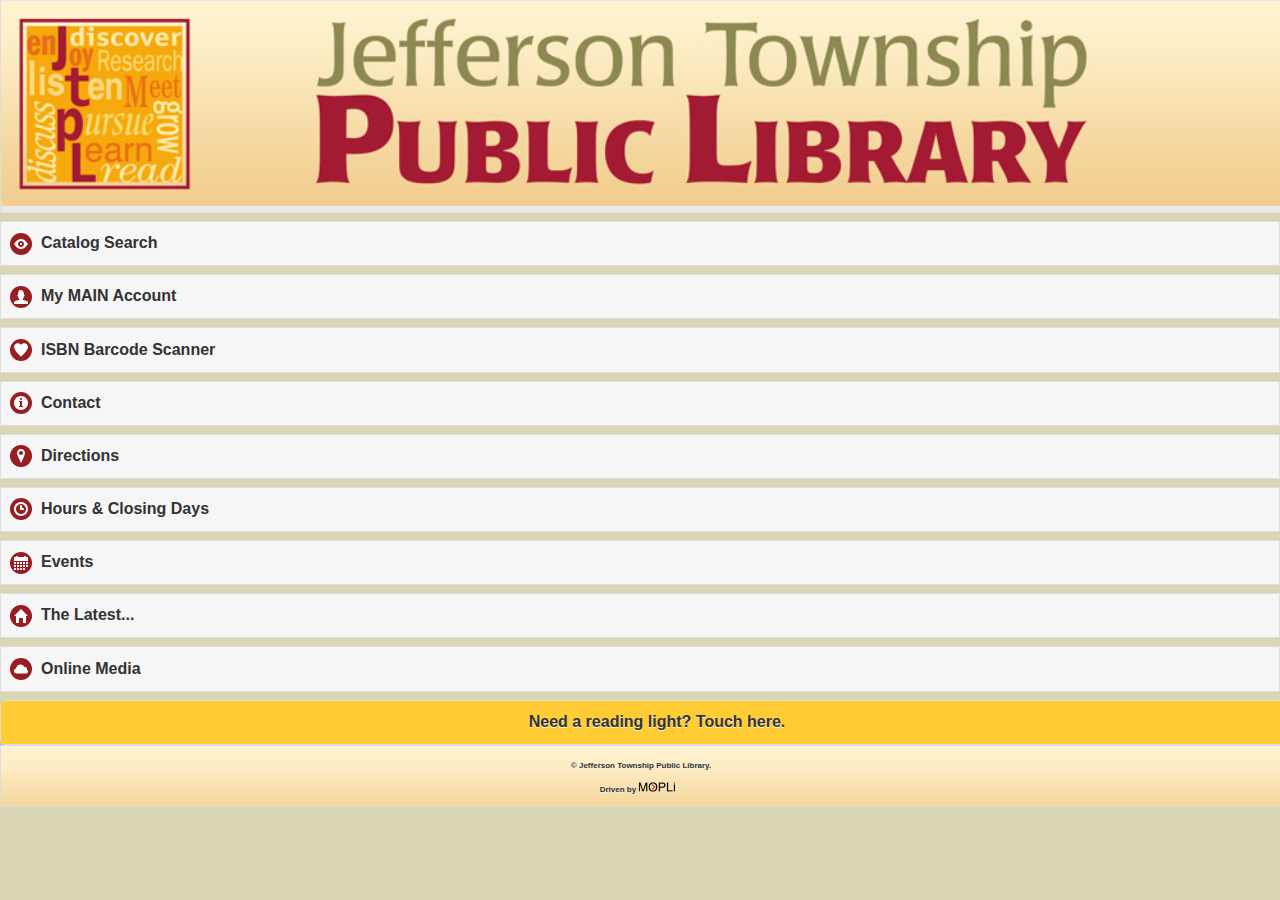
==== index.html @ ae0da230 "england" ====
<!DOCTYPE html>
<html>
<head>
<meta charset="UTF-8">
<meta http-equiv="X-UA-Compatible" content="IE=edge">
<title>JTPL APP</title>
<meta name="viewport" content="width=device-width, initial-scale=1">
<link rel="stylesheet" href="js/jquery.mobile-1.4.5.css" type="text/css" />
<link rel="stylesheet" href="css/2014_app.css" type="text/css" />
<link rel="stylesheet" href="css/JTPL_icons.min.css" />
<link rel="stylesheet" href="css/jquery.mobile.icons.min.css" />
<link rel="stylesheet" href="js/jquery-ui-1.11.4.custom/custom-icon.css" type="text/css" />


<script src="js/jquery-1.11.2.min.js"></script>
<script>
//allow jquery mobile cross domain communication (needs to be initialized befroe jquery mobile)
$(document).bind("mobileinit", function(){
$.support.cors 
$.mobile.allowCrossDomainPages = true;
});
</script>
<script src="js/jquery.mobile-1.4.5.min.js"></script>
<script type="text/javascript" src="http://maps.google.com/maps/api/js?&sensor=true"></script>
<script type="text/javascript" src="js/gmaps.min.js"></script>
<script type='application/javascript' src='js/fastclick.js'></script>
<script type="text/javascript" src="js/jtpl_app_new.js"></script>
<script type="text/javascript" src="cordova.js"></script>
<script type="text/javascript" src="js/index.js"></script>
<!--<script type="text/javascript" src="https://www.google.com/jsapi"></script>
<script type="text/javascript">
  google.load("books", "0");
</script>-->



<script>
document.addEventListener('deviceready', function() {
  navigator.splashscreen.hide();
});
</script>

</head>
<body>

<div data-role="page" data-theme="a" id="pageone">
        <div data-role="header" data-theme="a" data-position="fixed">
        <img src="img/headerbar_app1000.jpg" width="100%">
    </div>

	<div data-role="ui-content" data-theme="a">
	
	<a href="#catalog_search" data-transition="turn" id="thesearch" class="ui-btn ui-icon-eye ui-btn-icon-left ui-btn-icon-right ui-icon-carat-r">Catalog Search</a>
    <a href="#login" id="main_login" data-transition="turn" class="ui-btn ui-icon-user ui-btn-icon-left">My MAIN Account</a>
    <a href="#scanner" data-transition="turn" class="ui-btn ui-icon-heart ui-btn-icon-left">ISBN Barcode Scanner</a>
    <a href="#contact" data-transition="turn" class="ui-btn ui-icon-info ui-btn-icon-left">Contact</a>
    <a href="#direction" data-transition="turn" id="direction" class="ui-btn ui-icon-location ui-btn-icon-left">Directions</a>
    <a href="#hours" data-transition="turn" id="hours_btn" class="ui-btn ui-icon-clock ui-btn-icon-left">Hours & Closing Days</a>
    <a href="#events_main" data-transition="turn" id="events_btn" class="ui-btn ui-icon-calendar ui-btn-icon-left">Events</a>
    <a href="#the_latest" data-transition="turn" class="ui-btn ui-icon-home ui-btn-icon-left">The Latest...</a>
    <a href="#online" data-transition="turn" class="ui-btn ui-icon-cloud ui-btn-icon-left">Online Media</a>
    <div class="ui-grid-solo center">
    <div class="flash"><input type="button" id="flashlight" value="Need a reading light? Touch here."></div>
    </div>

    <div id="siteloader"></div>

	</div>


<div data-role="footer" data-theme="a">&copy; Jefferson Township Public Library.<br /><br />Driven by <img src="img/mopli_10.png" width="44" height="10" alt="MOPLI"></div><!-- /footer -->
</div>

<div data-role="page" id="catalog_search">
<div data-role="header" data-theme="a" data-position="fixed" data-add-back-btn="true">
<span class="home"><a href="#l" class="ui-btn ui-shadow ui-corner-all ui-icon-home ui-btn-icon-right">&nbsp;</a></span>
 
<h3>Catalog Search</h3></div>

<div data-role="ui-content" id="catalog_search_content">
<form action="" method="get" onSubmit="document.location.href='index.html#catalog_search'; return false;">
<input name="search_item" id="search_item" type="text" size="25" maxlength="25" data-clear-btn="true" placeholder="Enter your search term (Title, Author...)"/>
<input type="submit" name="main_search" id="main_search" data-role="none" style="visibility: hidden; position: absolute;" />
</form>
<a href="#" data-transition="turn" id="mp_btn" class="ui-btn ui-icon-heart ui-btn-icon-left">Browse Most Popular</a>
<a href="#" data-transition="turn" id="nb_btn" class="ui-btn ui-icon-book ui-btn-icon-left">New Books</a>
<a href="#" data-transition="turn" id="ndvd_btn" class="ui-btn ui-icon-dvd ui-btn-icon-left">New DVDs</a>
<div id="most_popular"></div>
<div id="blist"></div>
<div id="news"></div>

</div>
</div>
</div>


<div data-role="page" id="bib_detail">
<div data-role="header" data-theme="a" data-position="fixed" data-add-back-btn="true">
<span class="home"><a href="#l" class="ui-btn ui-shadow ui-corner-all ui-icon-home ui-btn-icon-right">&nbsp;</a></span>
<h3>Detail</h3></div>
<div data-role="ui-content" id="bib_detail">	
<div id="bdetail"></div>
<div id="viewerCanvas"></div>

</div>
</div>


<div data-role="page" id="login">
<div data-role="header" data-theme="a" data-position="fixed" data-add-back-btn="true">
<span class="home"><a href="#l" class="ui-btn ui-shadow ui-corner-all ui-mini ui-icon-home ui-btn-icon-right">&nbsp;</a></span>
<h3>Login</h3></div>
<div data-role="ui-content" id="login_field">	

<div data-role="fieldcontain">
<form method="get" id="loginform" onSubmit="document.location.href='index.html#login'; return false;">
	         <label for="libcard">Library Card #:</label>
	         <input type="text" name="libcard" id="libcard" value=""  data-clear-btn="true" placeholder="Your Library Card #..."/><br />
             <label for="libpin">PIN #:</label>
	         <input type="text" name="libpin" id="libpin" value="" data-clear-btn="true" placeholder="Your PIN #..."/><br />
             <input type="hidden" name="cn_holdreq" id="cn_holdreq" value="" /><br />
             <input type="hidden" name="patron_bc" id="patron_bc" value="" /><br />
             <!--<input name="loginsubmit" type="submit" id="loginsubmit" value="submit">-->
             <input type="submit" name="loginsubmit" id="loginsubmit" data-role="none" style="visibility: hidden; position: absolute;" />
             
</form>
		
</div>

</div>
</div>
</div>


<div data-role="page" id="inside">
<div data-role="header" data-theme="a" data-position="fixed" data-add-back-btn="true">
<span class="home"><a href="#l" class="ui-btn ui-shadow ui-corner-all ui-mini ui-icon-home ui-btn-icon-right">&nbsp;</a></span>
<h3>MAIN Account</h3></div>

<div data-role="collapsible" data-theme="e" data-content-theme="c" data-mini="true">
   			<h4>Items currently borrowed</h4>
   			<div id="borrowed"></div>
			
<div data-role="popup" id="popupDialog_extend" data-overlay-theme="b" data-theme="b" data-dismissible="false" style="max-width:400px;">
    <div data-role="header" data-theme="a">
    <h1>Renew Item?</h1>
    </div>
    <div role="main" class="ui-content">
        <h3 class="ui-title">Are you sure you want to renew this item?</h3>
    <p></p>
        <a id="extend_out_conf" href="#" class="ui-btn ui-corner-all ui-shadow ui-btn-inline ui-btn-b" data-rel="back">Renew</a>
        <a href="#" class="ui-btn ui-corner-all ui-shadow ui-btn-inline ui-btn-b" data-rel="back" data-transition="flow">back</a>
    </div>
</div>
            
            </div>
<div data-role="collapsible" data-theme="e" data-content-theme="c" data-mini="true">
   			<h4>Items currently on hold</h4>
<div id="loginresponse"></div>

<div data-role="popup" id="popupDialog_cancelhold" data-overlay-theme="b" data-theme="b" data-dismissible="false" style="max-width:400px;">
    <div data-role="header" data-theme="a">
    <h1>Cancel Hold?</h1>
    </div>
    <div role="main" class="ui-content">
        <h3 class="ui-title">Are you sure you want to cancel the hold request for this item?</h3>
    <p>This action cannot be undone.</p>
        <a id="cancel_hold_conf" href="#" class="ui-btn ui-corner-all ui-shadow ui-btn-inline ui-btn-b" data-rel="back">Cancel Hold</a>
        <a href="#" class="ui-btn ui-corner-all ui-shadow ui-btn-inline ui-btn-b" data-rel="back" data-transition="flow">back</a>
    </div>
</div>   			
            </div>

</div>


<div data-role="page" id="hours">
<div data-role="header" data-theme="a" data-position="fixed" data-add-back-btn="true">
<h3>Hours</h3></div>
<div data-role="ui-content" id="hours_content">	
<div class="frame">Jefferson Township Public Library<br /> 
1031 Weldon Rd. Oak Ridge, NJ 07438<br />
Phone: 973-208-6244<br />
Fax: 973-697-7051<br />
</div>
<h4>Opening Hours:</h4>
<table>
<tr><td width="143">Monday-Friday</td><td width="212">9:30-9:00</td></tr>
<tr><td>Saturday</td><td>9:30-6:00</td></tr>
<tr><td>Sunday</td><td>1-5</td></tr>
</table>
</p>

<div id="close_dates"></div>



<h4>Closing Days 2015:</h4>
<table>
<tr><td width="143">New Year's Day</td>	<td width="212">1-Jan</td></tr>
<tr><td>President's Day</td><td>16-Feb</td></tr>
<tr><td>Good Friday</td><td>3-Apr</td></tr>
<tr><td>Easter Saturday</td><td>4-Apr</td></tr>
<tr><td>Easter Sunday</td><td>5-Apr</td></tr>
<tr><td>Mother's Day</td><td>10-May</td></tr>
<tr><td>Memorial Day</td><td>25-May</td></tr>
<tr><td>Father's Day</td><td>21-Jun</td></tr>
<tr><td>Federal Holiday</td><td>3-Jul</td></tr>
<tr><td>Independence Day</td><td>4-Jul</td></tr>
<tr><td>Jefferson Day</td><td>July 11, open at 1:00 p.m.</td></tr>
<tr><td>Labor Day</td><td>September 7</td></tr>
<tr><td>Wednesday</td><td>November 25, close at 2:00 p.m.</td></tr>
<tr><td>Thanksgiving Day</td><td>26-Nov   Friday	27-Nov</td></tr>
<tr><td>Christmas Eve</td><td>24-Dec</td></tr>
<tr><td>Christmas Day</td><td>25-Dec</td></tr>
<tr><td>New Year's Eve</td><td>December 31, close at 1 p.m.</td></tr>
<tr><td>New Year's Day</td><td>1-Jan-16</td></tr>
</table>

</p>
</div>
</div>


<div data-role="page" id="online">
<div data-role="header" data-theme="a" data-position="fixed" data-add-back-btn="true">
<h3>Online Media</h3></div>
<div data-role="ui-content" id="contact_content">

<a href="#" data-transition="turn" id="3m_btn" class="ui-btn ui-icon-eye ui-btn-icon-left ui-btn-icon-right ui-icon-carat-r">3M Cloud Library</a>
<a href="#" data-transition="turn" id="zinio_btn" class="ui-btn ui-icon-user ui-btn-icon-left">ZINIO</a>
<a href="#" data-transition="turn" id="oneclick_btn" class="ui-btn ui-icon-heart ui-btn-icon-left">One-Click Digital</a>
<a href="#" data-transition="turn" id="freegal_btn" class="ui-btn ui-icon-heart ui-btn-icon-left">Freegal</a>

</div>
</div>


<div data-role="page" id="contact">
<div data-role="header" data-theme="a" data-position="fixed" data-add-back-btn="true">
<h3>Contact</h3></div>
<div data-role="ui-content" id="contact_content">
<div class="frame">Jefferson Township Public Library<br /> 
1031 Weldon Rd. Oak Ridge, NJ 07438<br />
Phone: <a href="tel:19732086244">973-208-6244</a><br />
Fax: 973-697-7051<br />
</div>

<div class="contacts"><div class="portrait"><img src="http://www.jeffersonlibrary.net/uploads/uploads2/Seth1_80.jpg" align="center"  /></div>Library Director:<br />Seth Stephens<br />Phone: 973-208-6244&nbsp; Ext. 207<br /><a href="mailto:seth.stephens@jeffersonlibrary.net">Seth.Stephens@Jeffersonlibrary.net</a></div>

<div class="contacts"><div class="portrait"><img src="http://www.jeffersonlibrary.net/uploads/uploads2/Sandy_80.jpg" align="center" /></div>Assistant Director and ILL Services:<br />Sandy Cale<br />Phone: 973-208-6244 Ext. 204<br /><a href="mailto:Sandy.Cale@JeffersonLibrary.net">Sandy.Cale@JeffersonLibrary.net</a></div>

<div class="contacts"><div class="portrait"><img src="http://www.jeffersonlibrary.net/uploads/uploads2/Chris-O'Brien_80.jpg" align="center"  /></div>Adult Services and Reference:<br />Christine O&rsquo;Brien<br />Phone: 973-208-6244&nbsp; Ext. 202<br /><a href="mailto:Chris.Obrien@Jeffersonlibrary.net">Chris.Obrien@Jeffersonlibrary.net</a></div>

<div class="contacts"><div class="portrait"><img src="http://www.jeffersonlibrary.net/uploads/uploads2/Pat1_80.jpg" align="center"  /></div>Main Desk Supervisor:<br />Pat McGraw<br />Phone: 973-208-6244&nbsp; Ext.201<br /><a href="mailto:pat.mcgraw@jeffersonlibrary.net">Pat.Mcgraw@Jeffersonlibrary.net</a></div>

<div class="contacts"><div class="portrait"><img src="http://www.jeffersonlibrary.net/uploads/uploads2/Chris-Kabshura_80.jpg" align="center" /></div>Children&rsquo;s Services:<br />Christine Kabshura<br />Phone: 973-208-6244&nbsp; Ext. 206<br /><a href="mailto:christine.kabshura@jeffersonlibrary.net">christine.kabshura@jeffersonlibrary.net</a></div>

</div>
</div>

<div data-role="page" id="direction">
<div data-role="header" data-theme="a" data-position="fixed" data-add-back-btn="true">
<h3>Directions</h3></div>
<div data-role="ui-content" id="contact_direction">


<h4>Directions</h4>
<div id="map_canvas"></div>	
<p><font color="#ff0000" size="3">From Route 80</font>, take exit 34B for Route 15 North.&nbsp;Continue traveling North on Route 15 until the exit for Weldon Road, Oak Ridge, Milton. Follow Weldon Road through the Mahlon Dickerson Park Reservation.&nbsp; As you come out of the Reservation you will see the Jefferson Middle School on the right, followed by the Jefferson High School. The Library is the second driveway on the left after the High School. </p><p><font color="#ff0000" size="3">From Route 23</font>,&nbsp;exit at Oak Ridge Road in West Milford. Oak Ridge Road will become Berkshire Valley Road. At the first traffic light on Oak Ridge Road turn right on to Ridge Road.&nbsp; Follow Ridge Road for about 3 miles and turn left on to Russia Road.&nbsp; There will be signs for the Jefferson Township Municipal Complex.&nbsp;Follow Russia Road until it ends into Weldon Road. Turn right on to Weldon Road and travel about a half mile. The library is the next driveway on the right, once you pass Wiegand Farms.</p>
<div><input type="button" id="dir_start" value="Let my Smart Phone show me the way to JTPL!"></div>

</div>
</div>

<div data-role="page" id="events_main">
<div data-role="header" data-theme="a" data-position="fixed">
<!--<a href="#" data-rel="back" class="ui-btn ui-btn-left ui-corner-all ui-shadow ui-icon-carat-l ui-btn-icon-left">Back</a>-->
<span class="home"><a href="#l" id="clr_ifr" class="ui-btn ui-shadow ui-corner-all ui-mini ui-icon-home ui-btn-icon-right">Main Menu</a></span>
<h3>Library Events</h3></div>
<div data-role="ui-content" id="event_content">
<a href="#events_cal" data-transition="turn" class="ui-btn ui-icon-calendar ui-btn-icon-left">Calendar View</a>
<a href="#events_list" data-transition="turn" class="ui-btn ui-icon-bullets ui-btn-icon-left">List View</a>
</div>
</div>

<div data-role="page" id="events_cal">
<div data-role="header" data-theme="a" data-position="fixed">
<a href="#" id="clr_ifr_cal0" class="ui-btn ui-btn-left ui-corner-all ui-shadow ui-icon-carat-l ui-btn-icon-left">Back</a>
<span class="home_ev"><a href="#events_main" id="clr_ifr_cal" class="ui-btn ui-shadow ui-corner-all ui-mini ui-icon-home ui-btn-icon-right">&nbsp;</a></span>
<h3>Events Calendar View</h3></div>
<div data-role="ui-content" id="event_content">
<iframe id="events_frame_cal" name="events_frame_cal" frameborder="0" src="http://jeffersonlibrary.net/WebCalendar/month_ap.php"></iframe>
</div>
</div>

<div data-role="page" id="events_list">
<div data-role="header" data-theme="a" data-position="fixed">
<a href="#" id="clr_ifr_list0" class="ui-btn ui-btn-left ui-corner-all ui-shadow ui-icon-carat-l ui-btn-icon-left">Back</a>
<span class="home_ev"><a href="#events_main" id="clr_ifr_list" class="ui-btn ui-shadow ui-corner-all ui-mini ui-icon-home ui-btn-icon-right">&nbsp;</a></span>
<h3>Events List View</h3></div>
<div data-role="ui-content" id="event_content">
<iframe id="events_frame_list" frameborder="0" src="http://jeffersonlibrary.net/forms/eventsprobe_all_app.php"></iframe>
</div>
</div>


<div data-role="page" id="the_latest">
<div data-role="header" data-theme="a" data-position="fixed" data-add-back-btn="true">
<span class="home"><a href="#l" class="ui-btn ui-shadow ui-corner-all ui-mini ui-icon-home ui-btn-icon-right">&nbsp;</a></span>
<h3>Library Events</h3></div>
<div data-role="ui-content" id="the_latest_content">

<iframe id="the_latest_frame" frameborder="0" src="http://jeffersonlibrary.net/incl_m/blog_m.php"></iframe>
<!--<div id="theframes"></div>-->
</div>
</div>


<div data-role="page" id="scanner">
<div data-role="header" data-theme="a" data-position="fixed" data-add-back-btn="true">
<span class="home"><a href="#l" class="ui-btn ui-shadow ui-corner-all ui-mini ui-icon-home ui-btn-icon-right">&nbsp;</a></span>
<h3>ISBN Scanner</h3></div>
<div data-role="ui-content" id="scanner">

        <div class="app">
            <h3 align="center">ISBN Barcode Scanner</h3>
            <div id="deviceready" class="blink">
            </div>
            <!--<a href="#" button class="ui-btn ui-corner-all" id="scan">SCAN ISBN CODE</a>-->
            
            <p align="center"><a href="#" id="scan"><img src="img/scan_icon.png" width="45%" alt="SCAN"></a></p>


          <p id="bcode"></p>

        </div>  

		<script type="text/javascript">
          app.initialize();
        </script>


</div>
</div>

</body>
</html>
---- css/2014_app.css ----
#login_field, #catalog_search_content, #scanner, #scan, dir_start{
margin-left: 10px;
margin-right: 10px;
}
.frame{
	font-family: Arial, Helvetica, sans-serif;
	font-size: 95%;
	color: #333;
	border-radius: 8px;
	border: 2px solid #990;
	padding: 8px;
	margin-right: 10px;
	margin-bottom: 15px;
	margin-top: 15px;
}
.contacts {
	font-family: Arial, Helvetica, sans-serif;
	font-size: 80%;
	color: #333;
	margin-bottom: 10px;
	width: 100%;
	display: table;
}

.contacts .portrait{
	border-radius: 15px;
	height: 80px;
	width: 80px;
	overflow: hidden;
	float: left;
	margin-right: 10px;
	display: table-column;
}

#pageone{
	>background-color: #d8d6b4;
	background-color: #d8d6b4;
}
.flash .ui-btn{
	margin: 0 auto !important;
	width:100%;
	text-align: center;
}
.ui-grid-solo .flash .ui-btn{
background-color: #FC3;
  >background: -webkit-radial-gradient(white 15%, yellow 85%); /* Safari 5.1-6.0 */
  >background: -o-radial-gradient(white 15%, yellow 85%); /* For Opera 11.6-12.0 */
  >background: -moz-radial-gradient(white 15%, yellow 85%); /* For Firefox 3.6-15 */
  >background: radial-gradient(white 15%, yellow 85%); /* Standard syntax */
}


.home, .home_ev {
	float: right;
}
.picbox{
	<background-color: #d8d6b4;
	font-family: Arial, Helvetica, sans-serif;
	<color: #FFF;
	width: 80px;
	-webkit-border-radius: 10px 10px 10px 10px;
	-moz-border-radius:    10px 10px 10px 10px;
	border-radius:         10px 10px 10px 10px;
	background: linear-gradient(to right, rgba(216,216,180,1),rgba(216,216,180,0)); /*Standard*/
	background: -webkit-linear-gradient(rgba(216,216,180,1),rgba(216,216,180,0)); /*Safari 5.1-6*/
  	background: -moz-linear-gradient(rgba(216,216,180,1),rgba(216,216,180,0)); /*Fx 3.6-15*/
	padding: 8px;
}
.txtbox{
	<background-color: #ECECFF;
	font-family: Arial, Helvetica, sans-serif;
	color: #003;
	font-size: 80%;
	font-style: normal;
	font-weight: normal;
	-webkit-border-radius: 10px 10px 10px 10px;
	-moz-border-radius:    10px 10px 10px 10px;
	border-radius:         10px 10px 10px 10px;
	background: linear-gradient(to right, rgba(216,216,180,1),rgba(216,216,180,0)); /*Standard*/
	background: -webkit-linear-gradient(rgba(216,216,180,1),rgba(216,216,180,0)); /*Safari 5.1-6*/
	background: -moz-linear-gradient(rgba(216,216,180,1),rgba(216,216,180,0)); /*Fx 3.6-15*/
	padding: 8px;
}
.bibtbl{
width: 100%;
}

#hours_content, #contact_content, #contact_direction{
	margin-left: 10px;
	margin-right: 10px
}
#events_frame_cal, #events_frame_list, #the_latest_frame{
	width: 100%;
	height: 600px;
	
}

.ui-header{
	text-align: center;
	>border:none;
	>background-image: url(../img/app_header_bg.jpg);
	>background-repeat: repeat-x;
	margin-top: 0px;
	margin-bottom: 0px;
}
.ui-footer{
	margin-top: 5x;
	margin-bottom: 3px;
	padding-top: 15px;
	padding-bottom: 15px;
	width:100%;
	text-align: center;
	border:none;
	background-image: url(../img/app_header_bg.jpg);
	background-repeat: repeat-x;
	font-family: "Droid Sans", Arial, Helvetica, sans-serif;
	font-size: 50%;
	height: 30px;
	color: #C60;
	vertical-align: middle;
}

.ui-btn{
	font-family: "Droid Sans", Arial, Helvetica, sans-serif;
	text-align: left;
	background-color: #9F0;
	>margin-top: 1px;
	>margin-bottom: 1px;
}


.ui-navbar{
	margin-top: 10px;
}


.headline{
	background-color: #8F9FA5;
	width: 110%;
	color: #FFF;
	height: 21px;
	margin-left: -15px;
	padding-left: 15px;
}

.headline_blog{
	background-color: #528DA0;
	width: 110%;
	color: #FFF;
	height: 21px;
	margin-left: -15px;
	padding-left: 15px;
}
#event_content{
	width: auto;
	overflow: auto;
	height: auto;
	-webkit-overflow-scrolling:touch;
}
#viewerCanvas{
	width: 90%;
	height: 500px;
	margin-left: auto;
	margin-right: auto;
}
---- css/JTPL_icons.min.css ----
/*!
* jQuery Mobile 1.4.5
* Git HEAD hash: 68e55e78b292634d3991c795f06f5e37a512decc <> Date: Fri Oct 31 2014 17:33:30 UTC
* http://jquerymobile.com
*
* Copyright 2010, 2014 jQuery Foundation, Inc. and othercontributors
* Released under the MIT license.
* http://jquery.org/license
*
*/


/* Globals */
/* Font
-----------------------------------------------------------------------------------------------------------*/
html {
	font-size: 100%;
}
body,
input,
select,
textarea,
button,
.ui-btn {
	font-size: 1em;
	line-height: 1.3;
	 font-family: sans-serif /*{global-font-family}*/;
}
legend,
.ui-input-text input,
.ui-input-search input {
	color: inherit;
	text-shadow: inherit;
}
/* Form labels (overrides font-weight bold in bars, and mini font-size) */
.ui-mobile label,
div.ui-controlgroup-label {
	font-weight: normal;
	font-size: 16px;
}
/* Separators
-----------------------------------------------------------------------------------------------------------*/
/* Field contain separator (< 28em) */
.ui-field-contain {
	border-bottom-color: #828282;
	border-bottom-color: rgba(0,0,0,.15);
	border-bottom-width: 1px;
	border-bottom-style: solid;
}
/* Table opt-in classes: strokes between each row, and alternating row stripes */
/* Classes table-stroke and table-stripe are deprecated in 1.4. */
.table-stroke thead th,
.table-stripe thead th,
.table-stripe tbody tr:last-child {
	border-bottom: 1px solid #d6d6d6; /* non-RGBA fallback */
	border-bottom: 1px solid rgba(0,0,0,.1);
}
.table-stroke tbody th,
.table-stroke tbody td {
	border-bottom: 1px solid #e6e6e6; /* non-RGBA fallback  */
	border-bottom: 1px solid rgba(0,0,0,.05);
}
.table-stripe.table-stroke tbody tr:last-child th,
.table-stripe.table-stroke tbody tr:last-child td {
	border-bottom: 0;
}
.table-stripe tbody tr:nth-child(odd) td,
.table-stripe tbody tr:nth-child(odd) th {
	background-color: #eeeeee; /* non-RGBA fallback  */
	background-color: rgba(0,0,0,.04);
}
/* Buttons
-----------------------------------------------------------------------------------------------------------*/
.ui-btn,
label.ui-btn {
	font-weight: bold;
	border-width: 1px;
	border-style: solid;
}
.ui-btn {
	text-decoration: none !important;
}
.ui-btn-active {
	cursor: pointer;
}
/* Corner rounding
-----------------------------------------------------------------------------------------------------------*/
/* Class ui-btn-corner-all deprecated in 1.4 */
.ui-corner-all {
	-webkit-border-radius: .6em /*{global-radii-blocks}*/;
	border-radius: .6em /*{global-radii-blocks}*/;
}
/* Buttons */
.ui-btn-corner-all,
.ui-btn.ui-corner-all,
/* Slider track */
.ui-slider-track.ui-corner-all,
/* Flipswitch */
.ui-flipswitch.ui-corner-all,
/* Count bubble */
.ui-li-count {
	-webkit-border-radius: .3125em /*{global-radii-buttons}*/;
	border-radius: .3125em /*{global-radii-buttons}*/;
}
/* Icon-only buttons */
.ui-btn-icon-notext.ui-btn-corner-all,
.ui-btn-icon-notext.ui-corner-all {
	-webkit-border-radius: 1em;
	border-radius: 1em;
}
/* Radius clip workaround for cleaning up corner trapping */
.ui-btn-corner-all,
.ui-corner-all {
	-webkit-background-clip: padding;
	background-clip: padding-box;
}
/* Popup arrow */
.ui-popup.ui-corner-all > .ui-popup-arrow-guide {
	left: .6em /*{global-radii-blocks}*/;
	right: .6em /*{global-radii-blocks}*/;
	top: .6em /*{global-radii-blocks}*/;
	bottom: .6em /*{global-radii-blocks}*/;
}
/* Shadow
-----------------------------------------------------------------------------------------------------------*/
.ui-shadow {
	-webkit-box-shadow: 0 1px 3px /*{global-box-shadow-size}*/ rgba(0,0,0,.2) /*{global-box-shadow-color}*/;
	-moz-box-shadow: 0 1px 3px /*{global-box-shadow-size}*/ rgba(0,0,0,.2) /*{global-box-shadow-color}*/;
	box-shadow: 0 1px 3px /*{global-box-shadow-size}*/ rgba(0,0,0,.2) /*{global-box-shadow-color}*/;
}
.ui-shadow-inset {
	-webkit-box-shadow: inset 0 1px 3px /*{global-box-shadow-size}*/ rgba(0,0,0,.2) /*{global-box-shadow-color}*/;
	-moz-box-shadow: inset 0 1px 3px /*{global-box-shadow-size}*/ rgba(0,0,0,.2) /*{global-box-shadow-color}*/;
	box-shadow: inset 0 1px 3px /*{global-box-shadow-size}*/ rgba(0,0,0,.2) /*{global-box-shadow-color}*/;
}
.ui-overlay-shadow {
	-webkit-box-shadow: 0 0 12px 		rgba(0,0,0,.6);
	-moz-box-shadow: 0 0 12px 			rgba(0,0,0,.6);
	box-shadow: 0 0 12px 				rgba(0,0,0,.6);
}
/* Icons
-----------------------------------------------------------------------------------------------------------*/
.ui-btn-icon-left:after,
.ui-btn-icon-right:after,
.ui-btn-icon-top:after,
.ui-btn-icon-bottom:after,
.ui-btn-icon-notext:after {
	background-color: #971e22 /*{global-icon-color}*/;
	background-color: rgba(151,30,34,1) /*{global-icon-disc}*/;
	background-position: center center;
	background-repeat: no-repeat;
	-webkit-border-radius: 1em;
	border-radius: 1em;
}
/* Alt icons */
.ui-alt-icon.ui-btn:after,
.ui-alt-icon .ui-btn:after,
html .ui-alt-icon.ui-checkbox-off:after,
html .ui-alt-icon.ui-radio-off:after,
html .ui-alt-icon .ui-checkbox-off:after,
html .ui-alt-icon .ui-radio-off:after {
	background-color: #971e22 /*{global-icon-color}*/;
	background-color: rgba(151,30,34,1) /*{global-icon-disc}*/;
}
/* No disc */
.ui-nodisc-icon.ui-btn:after,
.ui-nodisc-icon .ui-btn:after {
	background-color: transparent;
}
/* Icon shadow */
.ui-shadow-icon.ui-btn:after,
.ui-shadow-icon .ui-btn:after {
	-webkit-box-shadow: 0 1px 0 rgba(255,255,255,.4) /*{global-icon-shadow}*/;
	-moz-box-shadow: 0 1px 0 rgba(255,255,255,.4) /*{global-icon-shadow}*/;
	box-shadow: 0 1px 0 rgba(255,255,255,.4) /*{global-icon-shadow}*/;
}
/* Checkbox and radio */
.ui-btn.ui-checkbox-off:after,
.ui-btn.ui-checkbox-on:after,
.ui-btn.ui-radio-off:after,
.ui-btn.ui-radio-on:after {
	display: block;
	width: 18px;
	height: 18px;
	margin: -9px 2px 0 2px;
}
.ui-checkbox-off:after,
.ui-btn.ui-radio-off:after {
	filter: Alpha(Opacity=30);
	opacity: .3;
}
.ui-btn.ui-checkbox-off:after,
.ui-btn.ui-checkbox-on:after {
	-webkit-border-radius: .1875em;
	border-radius: .1875em;
}
.ui-btn.ui-checkbox-off:after {
	background-color: #666;
	background-color: rgba(0,0,0,.3);
}
.ui-radio .ui-btn.ui-radio-on:after {
	background-image: none;
	background-color: #fff;
	width: 8px;
	height: 8px;
	border-width: 5px;
	border-style: solid; 
}
.ui-alt-icon.ui-btn.ui-radio-on:after,
.ui-alt-icon .ui-btn.ui-radio-on:after {
	background-color: #000;
}
/* Loader */
.ui-icon-loading {
	background: url("images/ajax-loader.gif");
	background-size: 2.875em 2.875em;
}.ui-bar-a,.ui-page-theme-a .ui-bar-inherit,html .ui-bar-a .ui-bar-inherit,html .ui-body-a .ui-bar-inherit,html body .ui-group-theme-a .ui-bar-inherit{background-color:#e9e9e9 ;border-color:#dddddd ;color:#333333 ;text-shadow:0  1px  0  #eeeeee ;font-weight:bold;}.ui-bar-a{border-width:1px;border-style:solid;}.ui-overlay-a,.ui-page-theme-a,.ui-page-theme-a .ui-panel-wrapper{background-color:#f9f9f9 ;border-color:#bbbbbb ;color:#333333 ;text-shadow:0  1px  0  #f3f3f3 ;}.ui-body-a,.ui-page-theme-a .ui-body-inherit,html .ui-bar-a .ui-body-inherit,html .ui-body-a .ui-body-inherit,html body .ui-group-theme-a .ui-body-inherit,html .ui-panel-page-container-a{background-color:#ffffff ;border-color:#dddddd ;color:#333333 ;text-shadow:0  1px  0  #f3f3f3 ;}.ui-body-a{border-width:1px;border-style:solid;}.ui-page-theme-a a,html .ui-bar-a a,html .ui-body-a a,html body .ui-group-theme-a a{color:#3388cc ;font-weight:bold;}.ui-page-theme-a a:visited,html .ui-bar-a a:visited,html .ui-body-a a:visited,html body .ui-group-theme-a a:visited{   color:#3388cc ;}.ui-page-theme-a a:hover,html .ui-bar-a a:hover,html .ui-body-a a:hover,html body .ui-group-theme-a a:hover{color:#005599 ;}.ui-page-theme-a a:active,html .ui-bar-a a:active,html .ui-body-a a:active,html body .ui-group-theme-a a:active{color:#005599 ;}.ui-page-theme-a .ui-btn,html .ui-bar-a .ui-btn,html .ui-body-a .ui-btn,html body .ui-group-theme-a .ui-btn,html head + body .ui-btn.ui-btn-a,.ui-page-theme-a .ui-btn:visited,html .ui-bar-a .ui-btn:visited,html .ui-body-a .ui-btn:visited,html body .ui-group-theme-a .ui-btn:visited,html head + body .ui-btn.ui-btn-a:visited{background-color:#f6f6f6 ;border-color:#dddddd ;color:#333333 ;text-shadow:0  1px  0  #f3f3f3 ;}.ui-page-theme-a .ui-btn:hover,html .ui-bar-a .ui-btn:hover,html .ui-body-a .ui-btn:hover,html body .ui-group-theme-a .ui-btn:hover,html head + body .ui-btn.ui-btn-a:hover{background-color:#ededed ;border-color:#dddddd ;color:#333333 ;text-shadow:0  1px  0  #f3f3f3 ;}.ui-page-theme-a .ui-btn:active,html .ui-bar-a .ui-btn:active,html .ui-body-a .ui-btn:active,html body .ui-group-theme-a .ui-btn:active,html head + body .ui-btn.ui-btn-a:active{background-color:#e8e8e8 ;border-color:#dddddd ;color:#333333 ;text-shadow:0  1px  0  #f3f3f3 ;}.ui-page-theme-a .ui-btn.ui-btn-active,html .ui-bar-a .ui-btn.ui-btn-active,html .ui-body-a .ui-btn.ui-btn-active,html body .ui-group-theme-a .ui-btn.ui-btn-active,html head + body .ui-btn.ui-btn-a.ui-btn-active,.ui-page-theme-a .ui-checkbox-on:after,html .ui-bar-a .ui-checkbox-on:after,html .ui-body-a .ui-checkbox-on:after,html body .ui-group-theme-a .ui-checkbox-on:after,.ui-btn.ui-checkbox-on.ui-btn-a:after,.ui-page-theme-a .ui-flipswitch-active,html .ui-bar-a .ui-flipswitch-active,html .ui-body-a .ui-flipswitch-active,html body .ui-group-theme-a .ui-flipswitch-active,html body .ui-flipswitch.ui-bar-a.ui-flipswitch-active,.ui-page-theme-a .ui-slider-track .ui-btn-active,html .ui-bar-a .ui-slider-track .ui-btn-active,html .ui-body-a .ui-slider-track .ui-btn-active,html body .ui-group-theme-a .ui-slider-track .ui-btn-active,html body div.ui-slider-track.ui-body-a .ui-btn-active{background-color:#3388cc ;border-color:#3388cc ;color:#ffffff ;text-shadow:0  1px  0  #005599 ;}.ui-page-theme-a .ui-radio-on:after,html .ui-bar-a .ui-radio-on:after,html .ui-body-a .ui-radio-on:after,html body .ui-group-theme-a .ui-radio-on:after,.ui-btn.ui-radio-on.ui-btn-a:after{border-color:#3388cc ;}.ui-page-theme-a .ui-btn:focus,html .ui-bar-a .ui-btn:focus,html .ui-body-a .ui-btn:focus,html body .ui-group-theme-a .ui-btn:focus,html head + body .ui-btn.ui-btn-a:focus,.ui-page-theme-a .ui-focus,html .ui-bar-a .ui-focus,html .ui-body-a .ui-focus,html body .ui-group-theme-a .ui-focus,html head + body .ui-btn-a.ui-focus,html head + body .ui-body-a.ui-focus{-webkit-box-shadow:0 0 12px #3388cc ;-moz-box-shadow:0 0 12px #3388cc ;box-shadow:0 0 12px #3388cc ;}.ui-bar-b,.ui-page-theme-b .ui-bar-inherit,html .ui-bar-b .ui-bar-inherit,html .ui-body-b .ui-bar-inherit,html body .ui-group-theme-b .ui-bar-inherit{background-color:#e9e9e9 ;border-color:#dddddd ;color:#333333 ;text-shadow:0  1px  0  #eeeeee ;font-weight:bold;}.ui-bar-b{border-width:1px;border-style:solid;}.ui-overlay-b,.ui-page-theme-b,.ui-page-theme-b .ui-panel-wrapper{background-color:#f9f9f9 ;border-color:#bbbbbb ;color:#333333 ;text-shadow:0  1px  0  #f3f3f3 ;}.ui-body-b,.ui-page-theme-b .ui-body-inherit,html .ui-bar-b .ui-body-inherit,html .ui-body-b .ui-body-inherit,html body .ui-group-theme-b .ui-body-inherit,html .ui-panel-page-container-b{background-color:#ffffff ;border-color:#dddddd ;color:#333333 ;text-shadow:0  1px  0  #f3f3f3 ;}.ui-body-b{border-width:1px;border-style:solid;}.ui-page-theme-b a,html .ui-bar-b a,html .ui-body-b a,html body .ui-group-theme-b a{color:#3388cc ;font-weight:bold;}.ui-page-theme-b a:visited,html .ui-bar-b a:visited,html .ui-body-b a:visited,html body .ui-group-theme-b a:visited{   color:#3388cc ;}.ui-page-theme-b a:hover,html .ui-bar-b a:hover,html .ui-body-b a:hover,html body .ui-group-theme-b a:hover{color:#005599 ;}.ui-page-theme-b a:active,html .ui-bar-b a:active,html .ui-body-b a:active,html body .ui-group-theme-b a:active{color:#005599 ;}.ui-page-theme-b .ui-btn,html .ui-bar-b .ui-btn,html .ui-body-b .ui-btn,html body .ui-group-theme-b .ui-btn,html head + body .ui-btn.ui-btn-b,.ui-page-theme-b .ui-btn:visited,html .ui-bar-b .ui-btn:visited,html .ui-body-b .ui-btn:visited,html body .ui-group-theme-b .ui-btn:visited,html head + body .ui-btn.ui-btn-b:visited{background-color:#f6f6f6 ;border-color:#dddddd ;color:#333333 ;text-shadow:0  1px  0  #f3f3f3 ;}.ui-page-theme-b .ui-btn:hover,html .ui-bar-b .ui-btn:hover,html .ui-body-b .ui-btn:hover,html body .ui-group-theme-b .ui-btn:hover,html head + body .ui-btn.ui-btn-b:hover{background-color:#ededed ;border-color:#dddddd ;color:#333333 ;text-shadow:0  1px  0  #f3f3f3 ;}.ui-page-theme-b .ui-btn:active,html .ui-bar-b .ui-btn:active,html .ui-body-b .ui-btn:active,html body .ui-group-theme-b .ui-btn:active,html head + body .ui-btn.ui-btn-b:active{background-color:#e8e8e8 ;border-color:#dddddd ;color:#333333 ;text-shadow:0  1px  0  #f3f3f3 ;}.ui-page-theme-b .ui-btn.ui-btn-active,html .ui-bar-b .ui-btn.ui-btn-active,html .ui-body-b .ui-btn.ui-btn-active,html body .ui-group-theme-b .ui-btn.ui-btn-active,html head + body .ui-btn.ui-btn-b.ui-btn-active,.ui-page-theme-b .ui-checkbox-on:after,html .ui-bar-b .ui-checkbox-on:after,html .ui-body-b .ui-checkbox-on:after,html body .ui-group-theme-b .ui-checkbox-on:after,.ui-btn.ui-checkbox-on.ui-btn-b:after,.ui-page-theme-b .ui-flipswitch-active,html .ui-bar-b .ui-flipswitch-active,html .ui-body-b .ui-flipswitch-active,html body .ui-group-theme-b .ui-flipswitch-active,html body .ui-flipswitch.ui-bar-b.ui-flipswitch-active,.ui-page-theme-b .ui-slider-track .ui-btn-active,html .ui-bar-b .ui-slider-track .ui-btn-active,html .ui-body-b .ui-slider-track .ui-btn-active,html body .ui-group-theme-b .ui-slider-track .ui-btn-active,html body div.ui-slider-track.ui-body-b .ui-btn-active{background-color:#3388cc ;border-color:#3388cc ;color:#ffffff ;text-shadow:0  1px  0  #005599 ;}.ui-page-theme-b .ui-radio-on:after,html .ui-bar-b .ui-radio-on:after,html .ui-body-b .ui-radio-on:after,html body .ui-group-theme-b .ui-radio-on:after,.ui-btn.ui-radio-on.ui-btn-b:after{border-color:#3388cc ;}.ui-page-theme-b .ui-btn:focus,html .ui-bar-b .ui-btn:focus,html .ui-body-b .ui-btn:focus,html body .ui-group-theme-b .ui-btn:focus,html head + body .ui-btn.ui-btn-b:focus,.ui-page-theme-b .ui-focus,html .ui-bar-b .ui-focus,html .ui-body-b .ui-focus,html body .ui-group-theme-b .ui-focus,html head + body .ui-btn-b.ui-focus,html head + body .ui-body-b.ui-focus{-webkit-box-shadow:0 0 12px #3388cc ;-moz-box-shadow:0 0 12px #3388cc ;box-shadow:0 0 12px #3388cc ;}.ui-bar-c,.ui-page-theme-c .ui-bar-inherit,html .ui-bar-c .ui-bar-inherit,html .ui-body-c .ui-bar-inherit,html body .ui-group-theme-c .ui-bar-inherit{background-color:#e9e9e9 ;border-color:#dddddd ;color:#333333 ;text-shadow:0  1px  0  #eeeeee ;font-weight:bold;}.ui-bar-c{border-width:1px;border-style:solid;}.ui-overlay-c,.ui-page-theme-c,.ui-page-theme-c .ui-panel-wrapper{background-color:#f9f9f9 ;border-color:#bbbbbb ;color:#333333 ;text-shadow:0  1px  0  #f3f3f3 ;}.ui-body-c,.ui-page-theme-c .ui-body-inherit,html .ui-bar-c .ui-body-inherit,html .ui-body-c .ui-body-inherit,html body .ui-group-theme-c .ui-body-inherit,html .ui-panel-page-container-c{background-color:#ffffff ;border-color:#dddddd ;color:#333333 ;text-shadow:0  1px  0  #f3f3f3 ;}.ui-body-c{border-width:1px;border-style:solid;}.ui-page-theme-c a,html .ui-bar-c a,html .ui-body-c a,html body .ui-group-theme-c a{color:#3388cc ;font-weight:bold;}.ui-page-theme-c a:visited,html .ui-bar-c a:visited,html .ui-body-c a:visited,html body .ui-group-theme-c a:visited{   color:#3388cc ;}.ui-page-theme-c a:hover,html .ui-bar-c a:hover,html .ui-body-c a:hover,html body .ui-group-theme-c a:hover{color:#005599 ;}.ui-page-theme-c a:active,html .ui-bar-c a:active,html .ui-body-c a:active,html body .ui-group-theme-c a:active{color:#005599 ;}.ui-page-theme-c .ui-btn,html .ui-bar-c .ui-btn,html .ui-body-c .ui-btn,html body .ui-group-theme-c .ui-btn,html head + body .ui-btn.ui-btn-c,.ui-page-theme-c .ui-btn:visited,html .ui-bar-c .ui-btn:visited,html .ui-body-c .ui-btn:visited,html body .ui-group-theme-c .ui-btn:visited,html head + body .ui-btn.ui-btn-c:visited{background-color:#f6f6f6 ;border-color:#dddddd ;color:#333333 ;text-shadow:0  1px  0  #f3f3f3 ;}.ui-page-theme-c .ui-btn:hover,html .ui-bar-c .ui-btn:hover,html .ui-body-c .ui-btn:hover,html body .ui-group-theme-c .ui-btn:hover,html head + body .ui-btn.ui-btn-c:hover{background-color:#ededed ;border-color:#dddddd ;color:#333333 ;text-shadow:0  1px  0  #f3f3f3 ;}.ui-page-theme-c .ui-btn:active,html .ui-bar-c .ui-btn:active,html .ui-body-c .ui-btn:active,html body .ui-group-theme-c .ui-btn:active,html head + body .ui-btn.ui-btn-c:active{background-color:#e8e8e8 ;border-color:#dddddd ;color:#333333 ;text-shadow:0  1px  0  #f3f3f3 ;}.ui-page-theme-c .ui-btn.ui-btn-active,html .ui-bar-c .ui-btn.ui-btn-active,html .ui-body-c .ui-btn.ui-btn-active,html body .ui-group-theme-c .ui-btn.ui-btn-active,html head + body .ui-btn.ui-btn-c.ui-btn-active,.ui-page-theme-c .ui-checkbox-on:after,html .ui-bar-c .ui-checkbox-on:after,html .ui-body-c .ui-checkbox-on:after,html body .ui-group-theme-c .ui-checkbox-on:after,.ui-btn.ui-checkbox-on.ui-btn-c:after,.ui-page-theme-c .ui-flipswitch-active,html .ui-bar-c .ui-flipswitch-active,html .ui-body-c .ui-flipswitch-active,html body .ui-group-theme-c .ui-flipswitch-active,html body .ui-flipswitch.ui-bar-c.ui-flipswitch-active,.ui-page-theme-c .ui-slider-track .ui-btn-active,html .ui-bar-c .ui-slider-track .ui-btn-active,html .ui-body-c .ui-slider-track .ui-btn-active,html body .ui-group-theme-c .ui-slider-track .ui-btn-active,html body div.ui-slider-track.ui-body-c .ui-btn-active{background-color:#3388cc ;border-color:#3388cc ;color:#ffffff ;text-shadow:0  1px  0  #005599 ;}.ui-page-theme-c .ui-radio-on:after,html .ui-bar-c .ui-radio-on:after,html .ui-body-c .ui-radio-on:after,html body .ui-group-theme-c .ui-radio-on:after,.ui-btn.ui-radio-on.ui-btn-c:after{border-color:#3388cc ;}.ui-page-theme-c .ui-btn:focus,html .ui-bar-c .ui-btn:focus,html .ui-body-c .ui-btn:focus,html body .ui-group-theme-c .ui-btn:focus,html head + body .ui-btn.ui-btn-c:focus,.ui-page-theme-c .ui-focus,html .ui-bar-c .ui-focus,html .ui-body-c .ui-focus,html body .ui-group-theme-c .ui-focus,html head + body .ui-btn-c.ui-focus,html head + body .ui-body-c.ui-focus{-webkit-box-shadow:0 0 12px #3388cc ;-moz-box-shadow:0 0 12px #3388cc ;box-shadow:0 0 12px #3388cc ;}.ui-disabled,.ui-state-disabled,button[disabled],.ui-select .ui-btn.ui-state-disabled{filter:Alpha(Opacity=30);opacity:.3;cursor:default !important;pointer-events:none;}.ui-btn:focus,.ui-btn.ui-focus{outline:0;}.ui-noboxshadow .ui-shadow,.ui-noboxshadow .ui-shadow-inset,.ui-noboxshadow .ui-overlay-shadow,.ui-noboxshadow .ui-shadow-icon.ui-btn:after,.ui-noboxshadow .ui-shadow-icon .ui-btn:after,.ui-noboxshadow .ui-focus,.ui-noboxshadow .ui-btn:focus,.ui-noboxshadow  input:focus,.ui-noboxshadow .ui-panel{-webkit-box-shadow:none !important;-moz-box-shadow:none !important;box-shadow:none !important;}.ui-noboxshadow .ui-btn:focus,.ui-noboxshadow .ui-focus{outline-width:1px;outline-style:auto;}
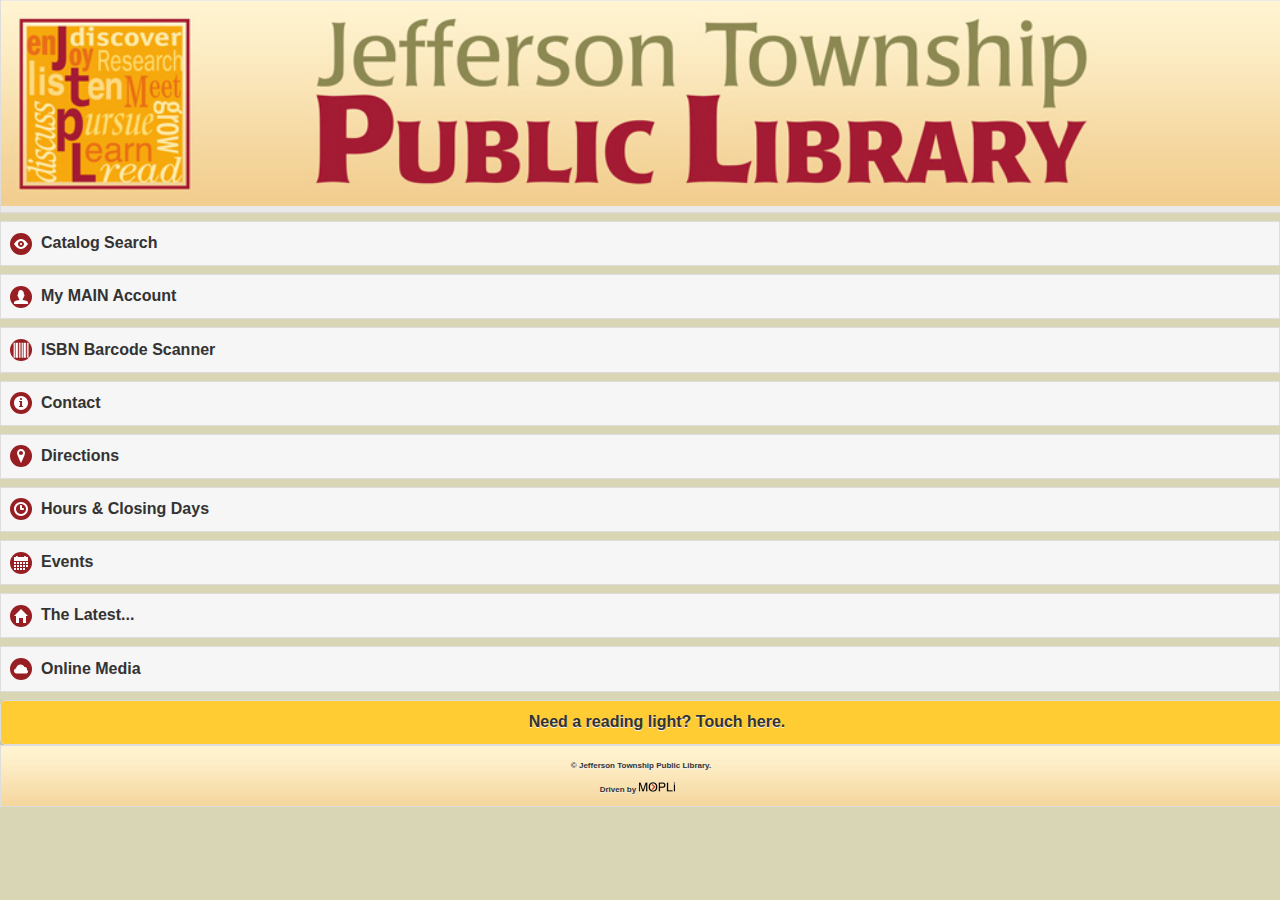
==== commit 1cb56370: "chicago" ====
--- a/index.html
+++ b/index.html
@@ -52,7 +52,7 @@
 	
 	<a href="#catalog_search" data-transition="turn" id="thesearch" class="ui-btn ui-icon-eye ui-btn-icon-left ui-btn-icon-right ui-icon-carat-r">Catalog Search</a>
     <a href="#login" id="main_login" data-transition="turn" class="ui-btn ui-icon-user ui-btn-icon-left">My MAIN Account</a>
-    <a href="#scanner" data-transition="turn" class="ui-btn ui-icon-heart ui-btn-icon-left">ISBN Barcode Scanner</a>
+    <a href="#scanner" data-transition="turn" class="ui-btn ui-icon-scan ui-btn-icon-left">ISBN Barcode Scanner</a>
     <a href="#contact" data-transition="turn" class="ui-btn ui-icon-info ui-btn-icon-left">Contact</a>
     <a href="#direction" data-transition="turn" id="direction" class="ui-btn ui-icon-location ui-btn-icon-left">Directions</a>
     <a href="#hours" data-transition="turn" id="hours_btn" class="ui-btn ui-icon-clock ui-btn-icon-left">Hours & Closing Days</a>
@@ -88,6 +88,7 @@
 <div id="most_popular"></div>
 <div id="blist"></div>
 <div id="news"></div>
+<div id="new_dvds"></div>
 
 </div>
 </div>
--- a/js/jquery-ui-1.11.4.custom/custom-icon.css
+++ b/js/jquery-ui-1.11.4.custom/custom-icon.css
@@ -1,8 +1,30 @@
 .ui-icon-book:after {
-	background-image: url(images/cust-icon-a1.png);
+    background-image: url(images/cust-icon-a1.png);
+    background-size: 18px 18px;
 }
 .ui-icon-dvd:after {
-	background-image: url(images/cust-icon-b1.png);
+    background-image: url(images/cust-icon-b1.png);
+    background-size: 18px 18px;
+}
+.ui-icon-scan:after {
+    background-image: url(images/cust-icon-c1.png);
+    background-size: 18px 18px;
+}
+
+@media only screen and (-webkit-min-device-pixel-ratio: 2) {
+    .ui-icon-book:after {
+        background-image: url(images/cust-icon-a1@2x.png);
+        background-size: 18px 18px;
+    }
+	.ui-icon-dvd:after {
+        background-image: url(images/cust-icon-b1@2x.png);
+        background-size: 18px 18px;
+    }
+	.ui-icon-scan:after {
+        background-image: url(images/cust-icon-c1@2x.png);
+        background-size: 18px 18px;
+    }
+    
 }
 
 
